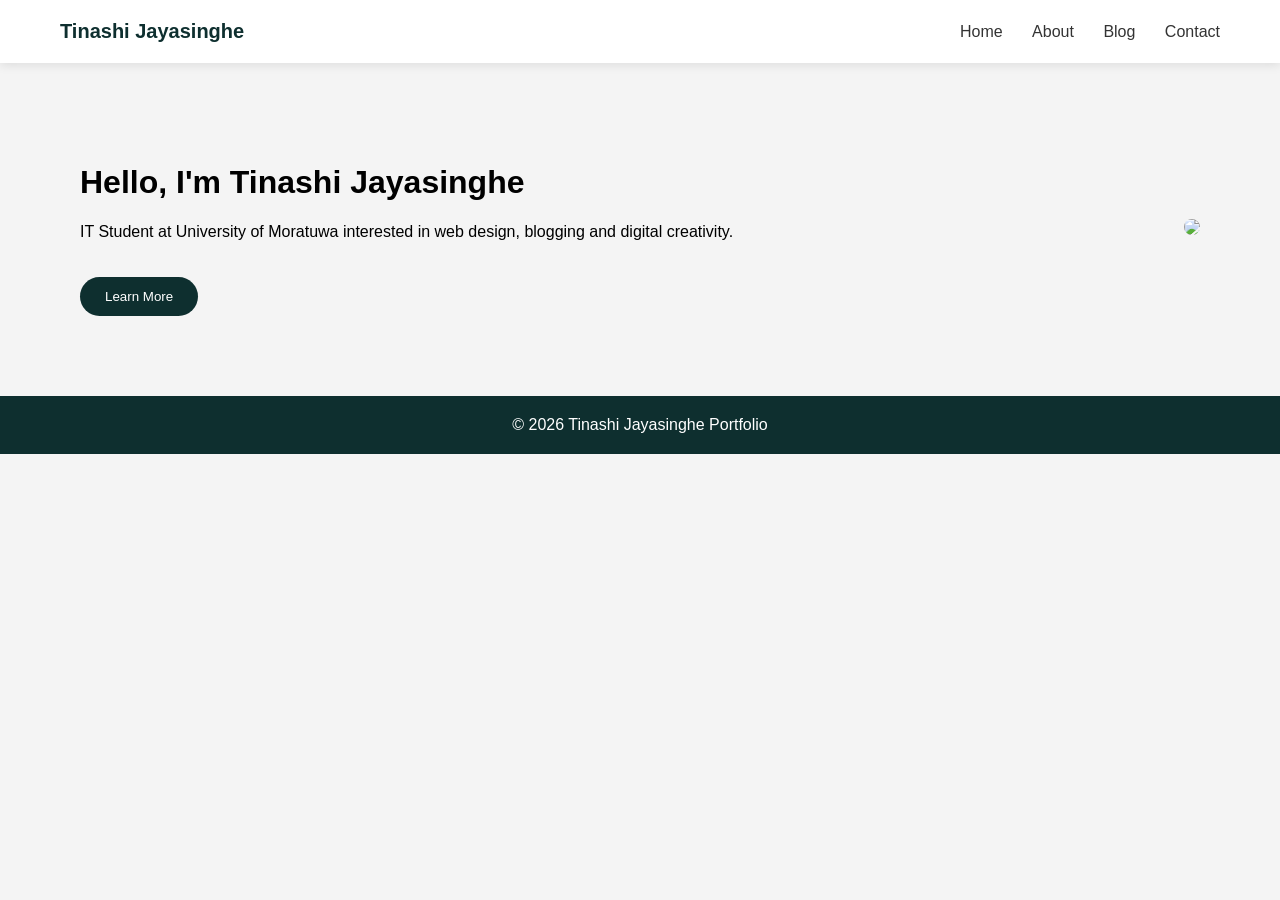
==== index.html @ 30a8ad0b "Add files via upload" ====
<!DOCTYPE html>
<html>

<head>

<title>Home | Tinashi Jayasinghe</title>

<link rel="stylesheet" href="style.css">

</head>

<body>

<header>

<div class="logo">Tinashi Jayasinghe</div>

<nav>
<a href="index.html">Home</a>
<a href="about.html">About</a>
<a href="blog.html">Blog</a>
<a href="contact.html">Contact</a>
</nav>

</header>

<div class="home-container">

<div>

<h1>Hello, I'm Tinashi Jayasinghe</h1>

<p>
IT Student at University of Moratuwa interested in web design,
blogging and digital creativity.
</p>

<a href="about.html"><button class="btn">Learn More</button></a>

</div>

<div class="home-img">

<img src="https://blogger.googleusercontent.com/img/b/R29vZ2xl/AVvXsEhtWkk2H7mQe2cJCilQ3L5E92CegB-ky_mvyHF8-YKikLD96WWqvl5jLZCl19T9NXNY9IX7ScSWhOENf9cVba8VQ4b3VOVWlr6PFvcGcaeWrf5iQ-FbPTDtcY0wu0s0KrBaktQU7ByyixV3IzWbrIuUqs-H_02Fglksc_puEF7pK4NqXA/s1600/inbound2387028064124909258.png">

</div>

</div>

<footer>

© 2026 Tinashi Jayasinghe Portfolio

</footer>

</body>

</html>
---- style.css ----
body{
margin:0;
font-family:Segoe UI, Arial;
background:#f4f4f4;
}

header{
display:flex;
justify-content:space-between;
align-items:center;
padding:20px 60px;
background:white;
box-shadow:0 2px 10px rgba(0,0,0,0.1);
}

.logo{
font-size:20px;
font-weight:bold;
color:#0e2f2f;
}

nav a{
margin-left:25px;
text-decoration:none;
color:#333;
font-weight:500;
}

nav a:hover{
color:#0077ff;
}

.home-container{
display:flex;
align-items:center;
justify-content:space-between;
flex-wrap:wrap;
padding:80px;
}

.home-text{
max-width:500px;
}

.home-text h1{
font-size:40px;
}

.btn{
margin-top:20px;
padding:12px 25px;
border:none;
background:#0e2f2f;
color:white;
border-radius:20px;
cursor:pointer;
}

.home-img img{
width:300px;
border-radius:10px;
}

.about-grid{
display:grid;
grid-template-columns:1fr 1fr;
gap:40px;
padding:80px;
}

.about-box{
background:white;
padding:25px;
border-radius:10px;
box-shadow:0 3px 10px rgba(0,0,0,0.1);
}

.skills li{
background:#0e2f2f;
color:white;
margin:8px 0;
padding:10px;
border-radius:5px;
list-style:none;
}

.blog-grid{
display:grid;
grid-template-columns:repeat(auto-fit,minmax(250px,1fr));
gap:25px;
padding:80px;
}

.blog-card{
background:white;
padding:20px;
border-radius:10px;
box-shadow:0 3px 10px rgba(0,0,0,0.1);
}

.blog-card button{
margin-top:10px;
padding:10px 20px;
border:none;
background:#0077ff;
color:white;
cursor:pointer;
border-radius:5px;
}

.contact-section{
padding:80px;
}

form{
max-width:400px;
display:flex;
flex-direction:column;
}

input,textarea{
margin:8px 0;
padding:10px;
border:1px solid #ccc;
border-radius:5px;
}

footer{
text-align:center;
padding:20px;
background:#0e2f2f;
color:white;
}
.social-links a{
display:inline-block;
margin-right:15px;
padding:10px 15px;
background:#0e2f2f;
color:white;
text-decoration:none;
border-radius:5px;
}

.social-links a:hover{
background:#0077ff;
}

.footer-social{
margin-top:10px;
}

.footer-social a{
color:white;
text-decoration:none;
margin:0 8px;
}

.footer-social a:hover{
text-decoration:underline;
}
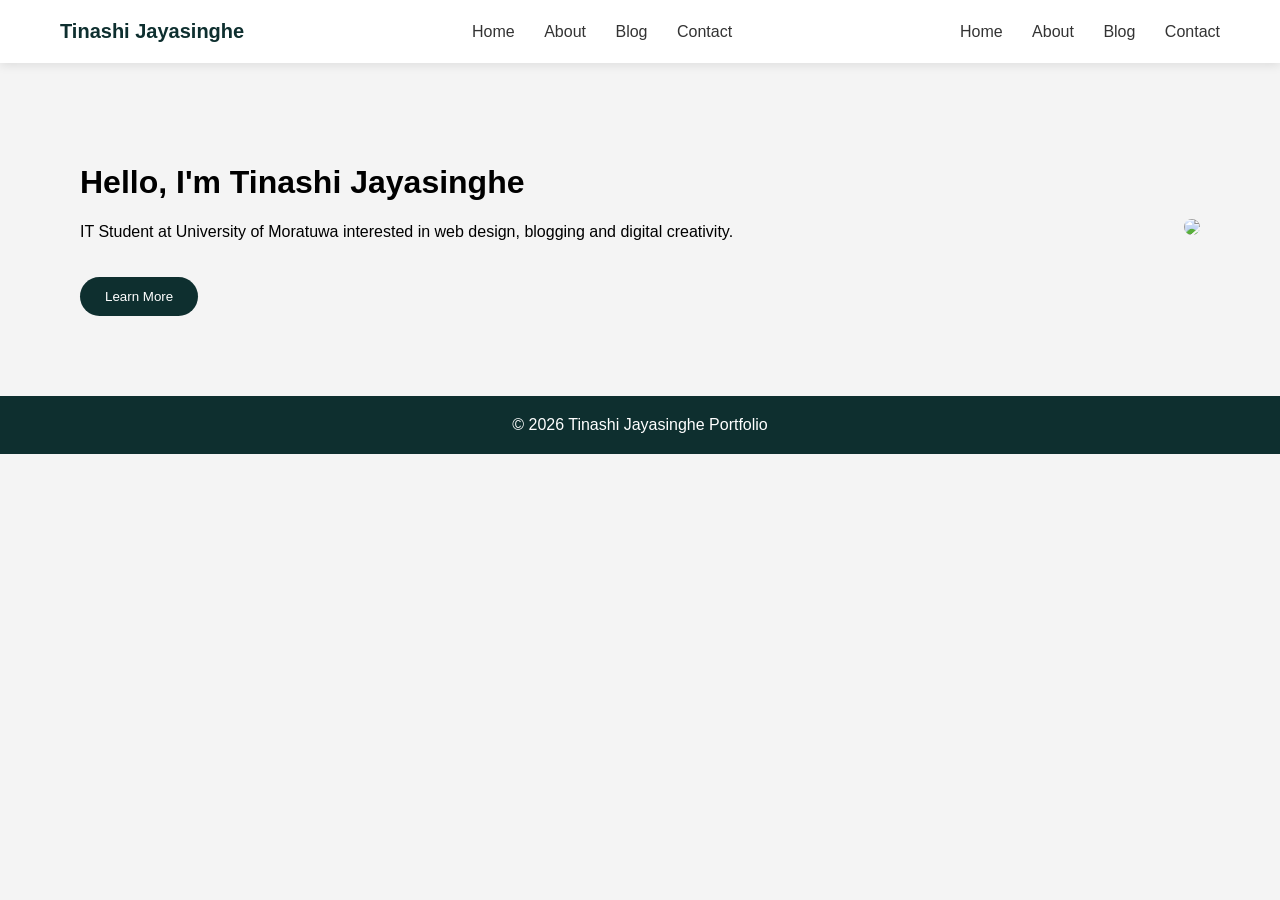
==== commit 3b80718a: "Update index.html" ====
--- a/index.html
+++ b/index.html
@@ -2,6 +2,9 @@
 <html>
 
 <head>
+   <meta charset="UTF-8">
+  <meta name="viewport" content="width=device-width, initial-scale=1.0">
+
 
 <title>Home | Tinashi Jayasinghe</title>
 
@@ -21,6 +24,23 @@
 <a href="blog.html">Blog</a>
 <a href="contact.html">Contact</a>
 </nav>
+    <!-- TOGGLE BUTTON -->
+
+    <div class="menu-toggle" id="menu-toggle">
+        ☰
+    </div>
+
+    <!-- NAVIGATION -->
+
+    <nav id="navbar">
+
+        <a href="index.html">Home</a>
+        <a href="about.html">About</a>
+        <a href="blog.html">Blog</a>
+        <a href="contact.html">Contact</a>
+        
+
+    </nav>
 
 </header>
 
@@ -55,4 +75,4 @@
 
 </body>
 
-</html>+</html>
--- a/style.css
+++ b/style.css
@@ -1,9 +1,10 @@
+/*body*/
 body{
 margin:0;
 font-family:Segoe UI, Arial;
 background:#f4f4f4;
 }
-
+/*header*/
 header{
 display:flex;
 justify-content:space-between;
@@ -29,7 +30,7 @@
 nav a:hover{
 color:#0077ff;
 }
-
+/*home*/
 .home-container{
 display:flex;
 align-items:center;
@@ -60,7 +61,7 @@
 width:300px;
 border-radius:10px;
 }
-
+/*about*/
 .about-grid{
 display:grid;
 grid-template-columns:1fr 1fr;
@@ -74,7 +75,7 @@
 border-radius:10px;
 box-shadow:0 3px 10px rgba(0,0,0,0.1);
 }
-
+/*skills*/
 .skills li{
 background:#0e2f2f;
 color:white;
@@ -83,7 +84,7 @@
 border-radius:5px;
 list-style:none;
 }
-
+/*blog*/
 .blog-grid{
 display:grid;
 grid-template-columns:repeat(auto-fit,minmax(250px,1fr));
@@ -107,7 +108,7 @@
 cursor:pointer;
 border-radius:5px;
 }
-
+/*contact*/
 .contact-section{
 padding:80px;
 }
@@ -157,4 +158,150 @@
 
 .footer-social a:hover{
 text-decoration:underline;
-}+}
+/* RESPONSIVE DESIGN */
+/* =========================
+   TABLET RESPONSIVE
+========================= */
+
+@media(max-width:992px){
+
+    .home{
+        flex-direction:column;
+        text-align:center;
+    }
+
+    .skills{
+        grid-template-columns:repeat(2,1fr);
+    }
+
+    .projects{
+        grid-template-columns:repeat(2,1fr);
+    }
+
+    .home-text h2{
+        font-size:40px;
+    }
+}
+
+/* =========================
+   MOBILE RESPONSIVE
+========================= */
+
+@media(max-width:768px){
+
+    header{
+        flex-direction:column;
+        text-align:center;
+    }
+
+    nav{
+        justify-content:center;
+        margin-top:15px;
+    }
+
+    nav a{
+        display:block;
+        margin:10px 0;
+    }
+
+    .home{
+        padding:60px 5%;
+    }
+
+    .home-text h2{
+        font-size:32px;
+    }
+
+    .home-text p{
+        font-size:16px;
+    }
+
+    .skills{
+        grid-template-columns:1fr;
+        padding:0 5% 40px;
+    }
+
+    .projects{
+        grid-template-columns:1fr;
+        padding:0 5% 40px;
+    }
+
+    .about{
+        padding:40px 5%;
+    }
+
+    .contact{
+        padding:40px 5%;
+    }
+
+    section h2{
+        font-size:28px;
+    }
+
+    .home-text button,
+    .contact button{
+        width:100%;
+    }
+}
+
+/* =========================
+   SMALL MOBILE DEVICES
+========================= */
+
+@media(max-width:480px){
+
+    header h1{
+        font-size:24px;
+    }
+
+    .home-text h2{
+        font-size:26px;
+    }
+
+    section h2{
+        font-size:24px;
+    }
+
+    .home-image img{
+        width:250px;
+    }
+}
+/* =========================
+   TOGGLE MENU
+========================= */
+
+.menu-toggle{
+    display:none;
+    font-size:30px;
+    cursor:pointer;
+    color:white;
+}
+
+/* =========================
+   MOBILE RESPONSIVE NAVBAR
+========================= */
+
+@media(max-width:768px){
+
+    .menu-toggle{
+        display:block;
+    }
+
+    nav{
+        display:none;
+        flex-direction:column;
+        width:100%;
+        text-align:center;
+        margin-top:15px;
+    }
+
+    nav.active{
+        display:flex;
+    }
+
+    nav a{
+        padding:10px 0;
+    }
+
+}
